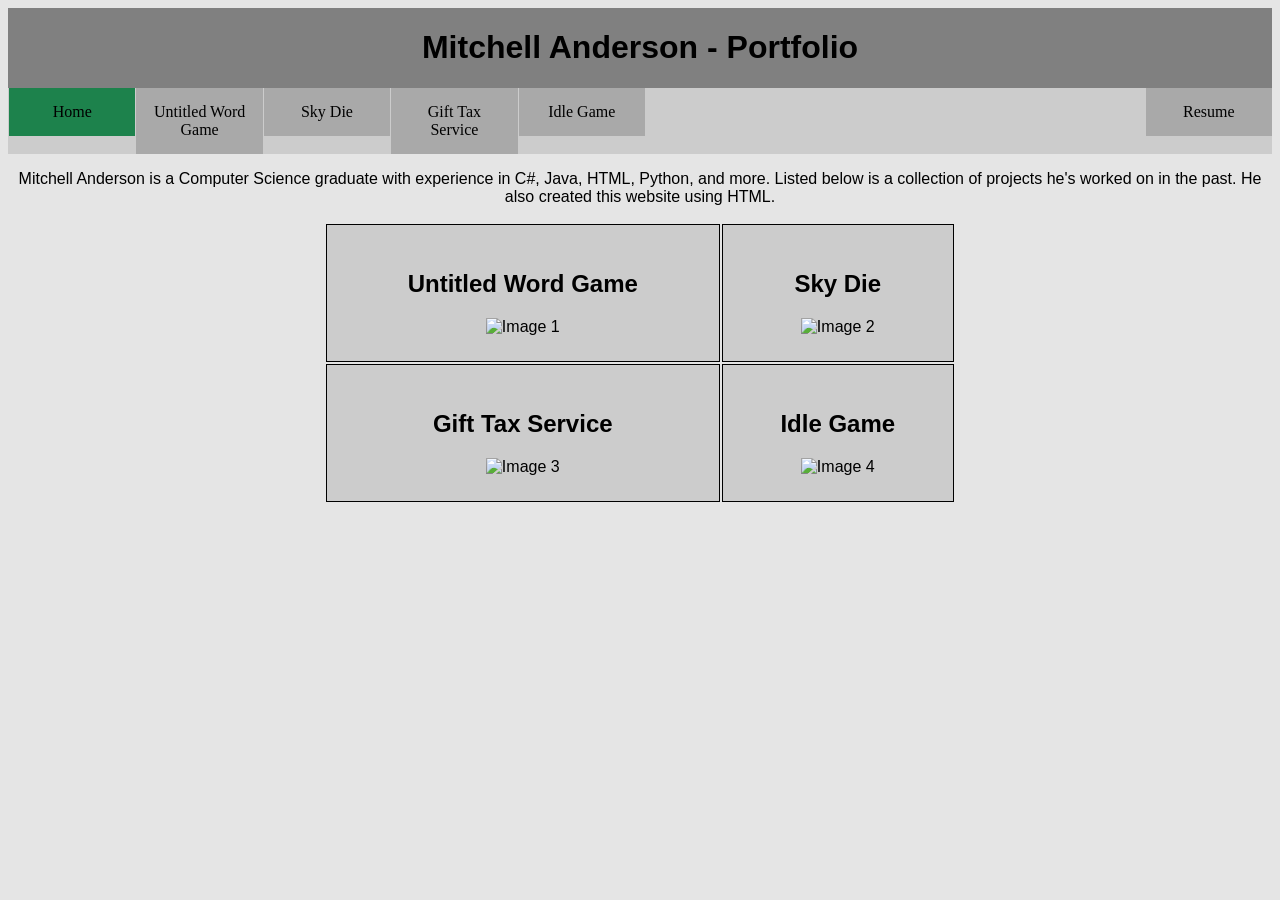
==== index.html @ 1f04a02d "Initial Import" ====
<!DOCTYPE html>
<html>
    <head>
        <title>Mitchell Anderson - Portfolio</title>
        <link rel="stylesheet" href="style.css">
        <script src="https://ajax.googleapis.com/ajax/libs/jquery/3.7.1/jquery.min.js"></script>
        <script>
            jQuery(document).ready(function($) {
                $(".clickable-item").click(function() {
                    window.location = $(this).data("href");
                });
            });
        </script>
    </head>
    <body>
        <ul style="background-color: gray">
            <h1>Mitchell Anderson - Portfolio</h1>
        </ul>
        <ul class='navbar'>
            <li><a href="index.html" style="background-color: #1D824C">Home</a></li>
            <li><a href="untitledwordgame.html">Untitled Word Game</a></li>
            <li><a href="skydie.html">Sky Die</a></li>
            <li><a href="softeng.html">Gift Tax Service</a></li>
            <li><a href="javahtml.html">Idle Game</a></li>
            <li style="float:right"><a href="Mitchell Anderson Resume.pdf">Resume</a></li>
        </ul>

        <p>Mitchell Anderson is a Computer Science graduate with experience in C#, Java, HTML, Python, and more. Listed below is a collection of projects he's worked on in the past. He also created this website using HTML.</p>
        <table class="center">
            <tr>
                <td class='clickable-item' data-href='untitledwordgame.html'>
                    <h2>Untitled Word Game</h2>
                    <img src="images/uwg2.png" alt="Image 1">
                </td>
                <td class='clickable-item' data-href='skydie.html'>
                    <h2>Sky Die</h2>
                    <img src="images/skydie.jpg" alt="Image 2">
                </td>
            </tr>
            <tr>
                <td class='clickable-item' data-href='softeng.html'>
                    <h2>Gift Tax Service</h2>
                    <img src="images/gts2.png" alt="Image 3">
                </td>
                <td class='clickable-item' data-href='javahtml.html'>
                    <h2>Idle Game</h2>
                    <img src="images/idlegame.PNG" alt="Image 4">
                </td>
            </tr>
        </table> 
    </body>
</html>
---- style.css ----
body {
    background-color: #E5E5E5;
  }
  
  h1, h2, p, table {
    color: black;
    text-align: center;
    font-family: arial;
  }
  

  .center {
    margin-left: auto;
    margin-right: auto;
  }


  /* Project List */

  table {
    height: 200px;
    width: 50%;
  }

  td {
    padding: 25px;
    border: 1px solid;
    background-color: #CCCCCC;
  }

  table img {
    width: 600px;
  }

  [data-href] { 
    cursor: pointer; 
  }

  .clickable-item:hover {
    background-color: darkgray;
  }



  /* Navigation Bar */
  ul {
    background-color: #CCCCCC;
    list-style-type: none;
    margin: 0;
    padding: 0;
    overflow: hidden;
  }

  .navbar li {
    float: left;
    width: 10%;
    border-left: 1px solid #CCCCCC;
  }

  .navbar li a {
    display: block;
    background-color: darkgray;
    color: black;
    text-align: center;
    padding: 15px 15px;
    text-decoration: none;
  }
  .navbar li a:hover {
    background-color: gray;
  }
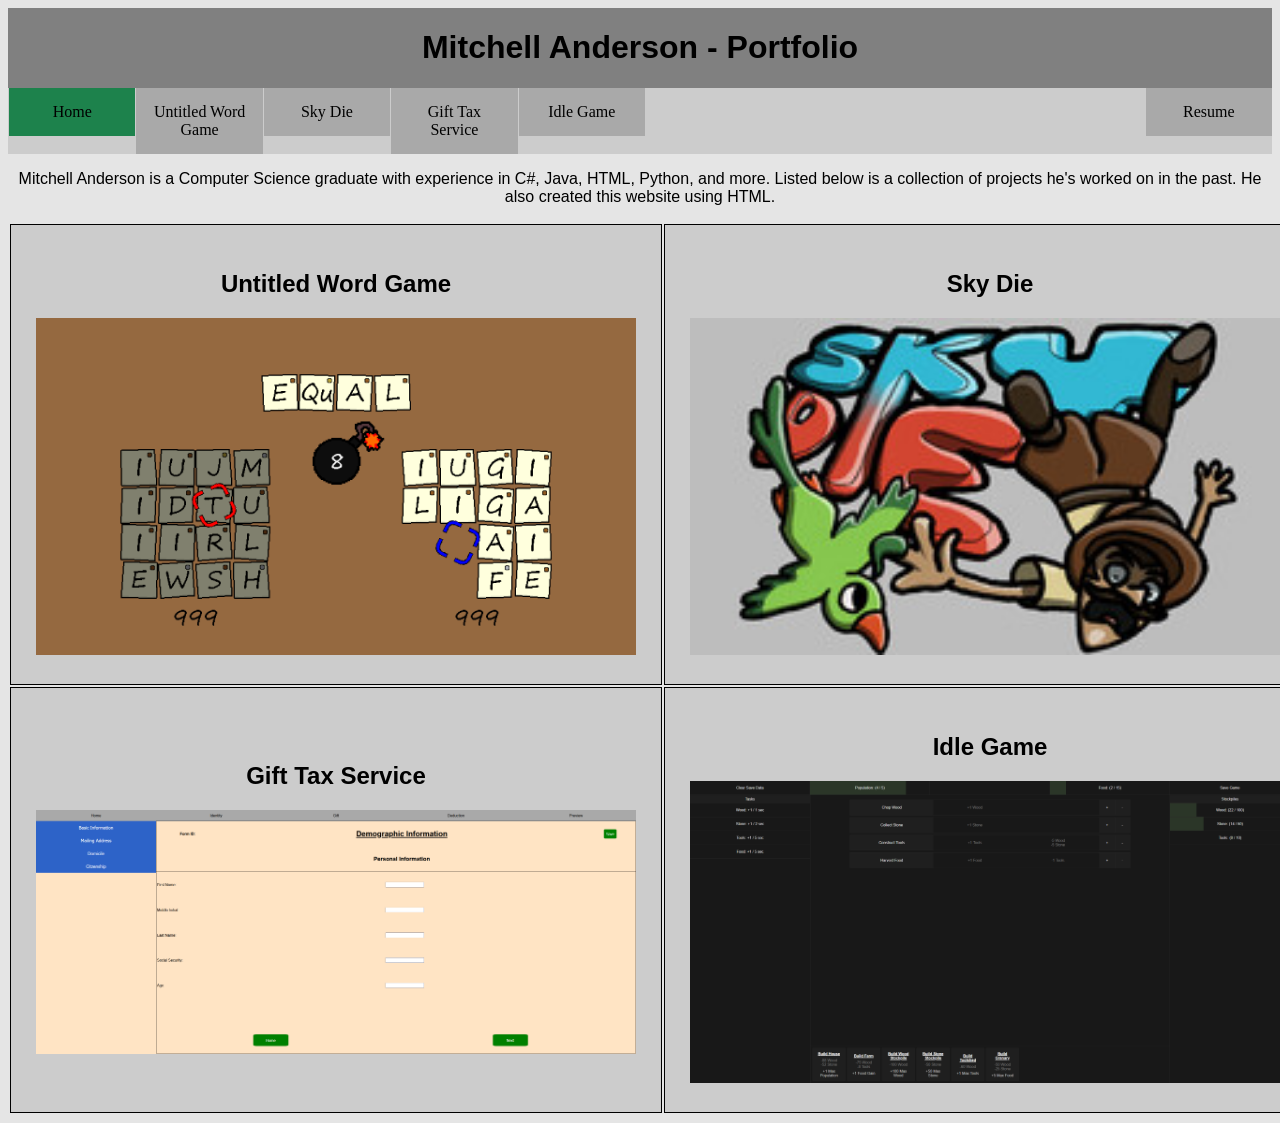
==== commit 4ee69eb3: "Update index.html" ====
--- a/index.html
+++ b/index.html
@@ -44,9 +44,10 @@
                 </td>
                 <td class='clickable-item' data-href='javahtml.html'>
                     <h2>Idle Game</h2>
-                    <img src="images/idlegame.PNG" alt="Image 4">
+                    <img src="images/idlegame.png" alt="Image 4">
                 </td>
             </tr>
         </table> 
     </body>
-</html> +
+</html> 
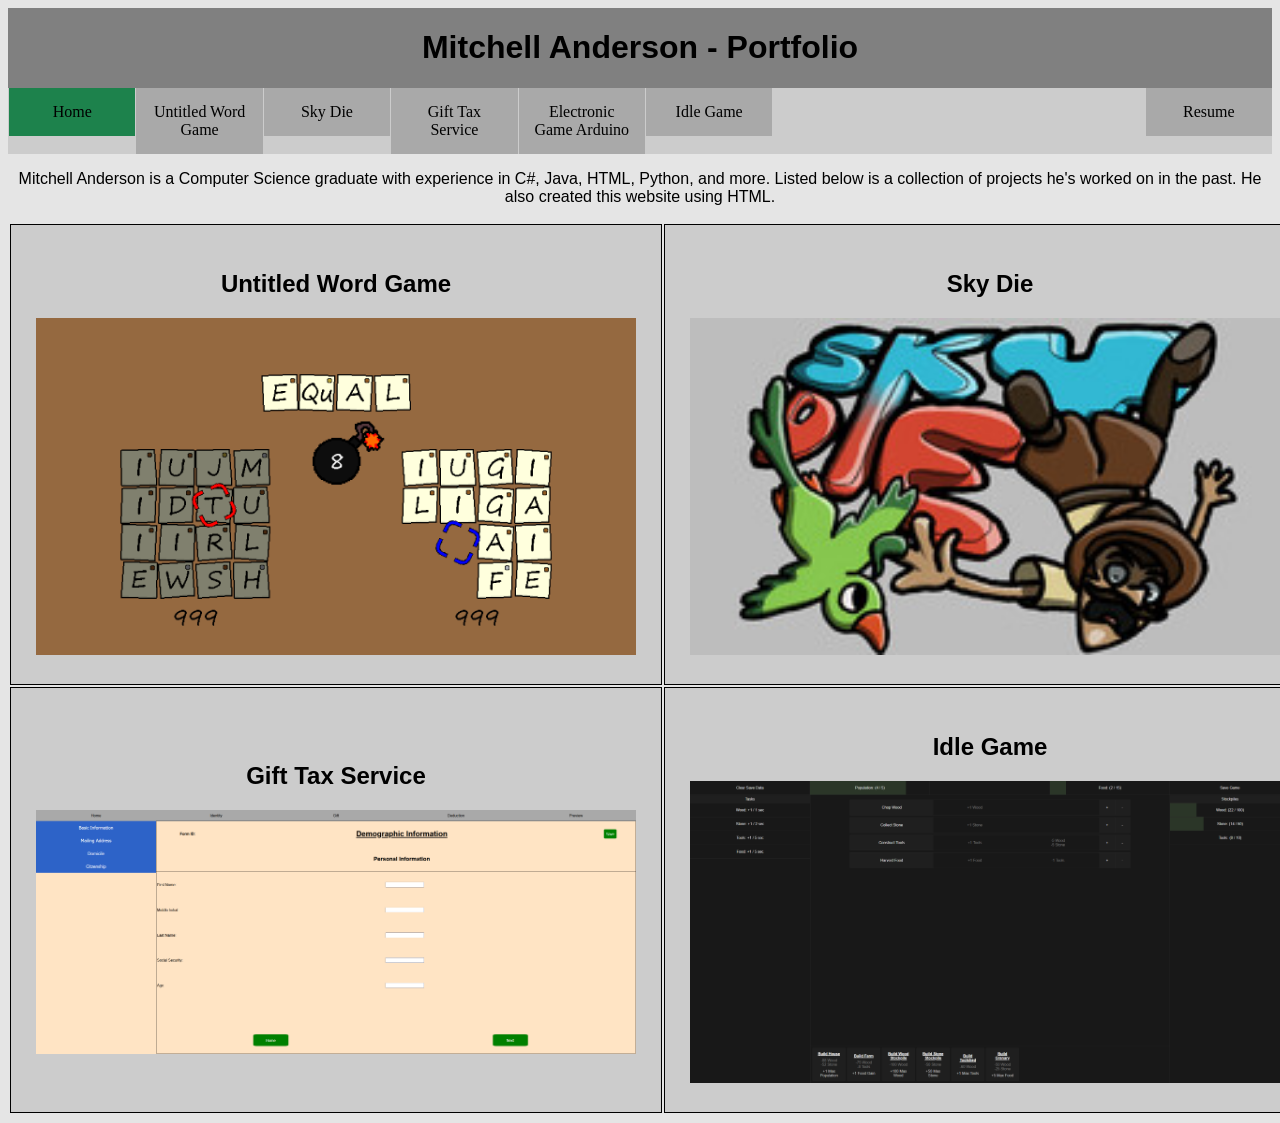
==== commit 2599455f: "Add page for Embedded Systems" ====
--- a/index.html
+++ b/index.html
@@ -21,6 +21,7 @@
             <li><a href="untitledwordgame.html">Untitled Word Game</a></li>
             <li><a href="skydie.html">Sky Die</a></li>
             <li><a href="softeng.html">Gift Tax Service</a></li>
+            <li><a href="embeddedsystems.html">Electronic Game Arduino</a></li>
             <li><a href="javahtml.html">Idle Game</a></li>
             <li style="float:right"><a href="Mitchell Anderson Resume.pdf">Resume</a></li>
         </ul>
@@ -44,10 +45,9 @@
                 </td>
                 <td class='clickable-item' data-href='javahtml.html'>
                     <h2>Idle Game</h2>
-                    <img src="images/idlegame.png" alt="Image 4">
+                    <img src="images/idlegame.PNG" alt="Image 4">
                 </td>
             </tr>
         </table> 
     </body>
-
-</html> 
+</html> 
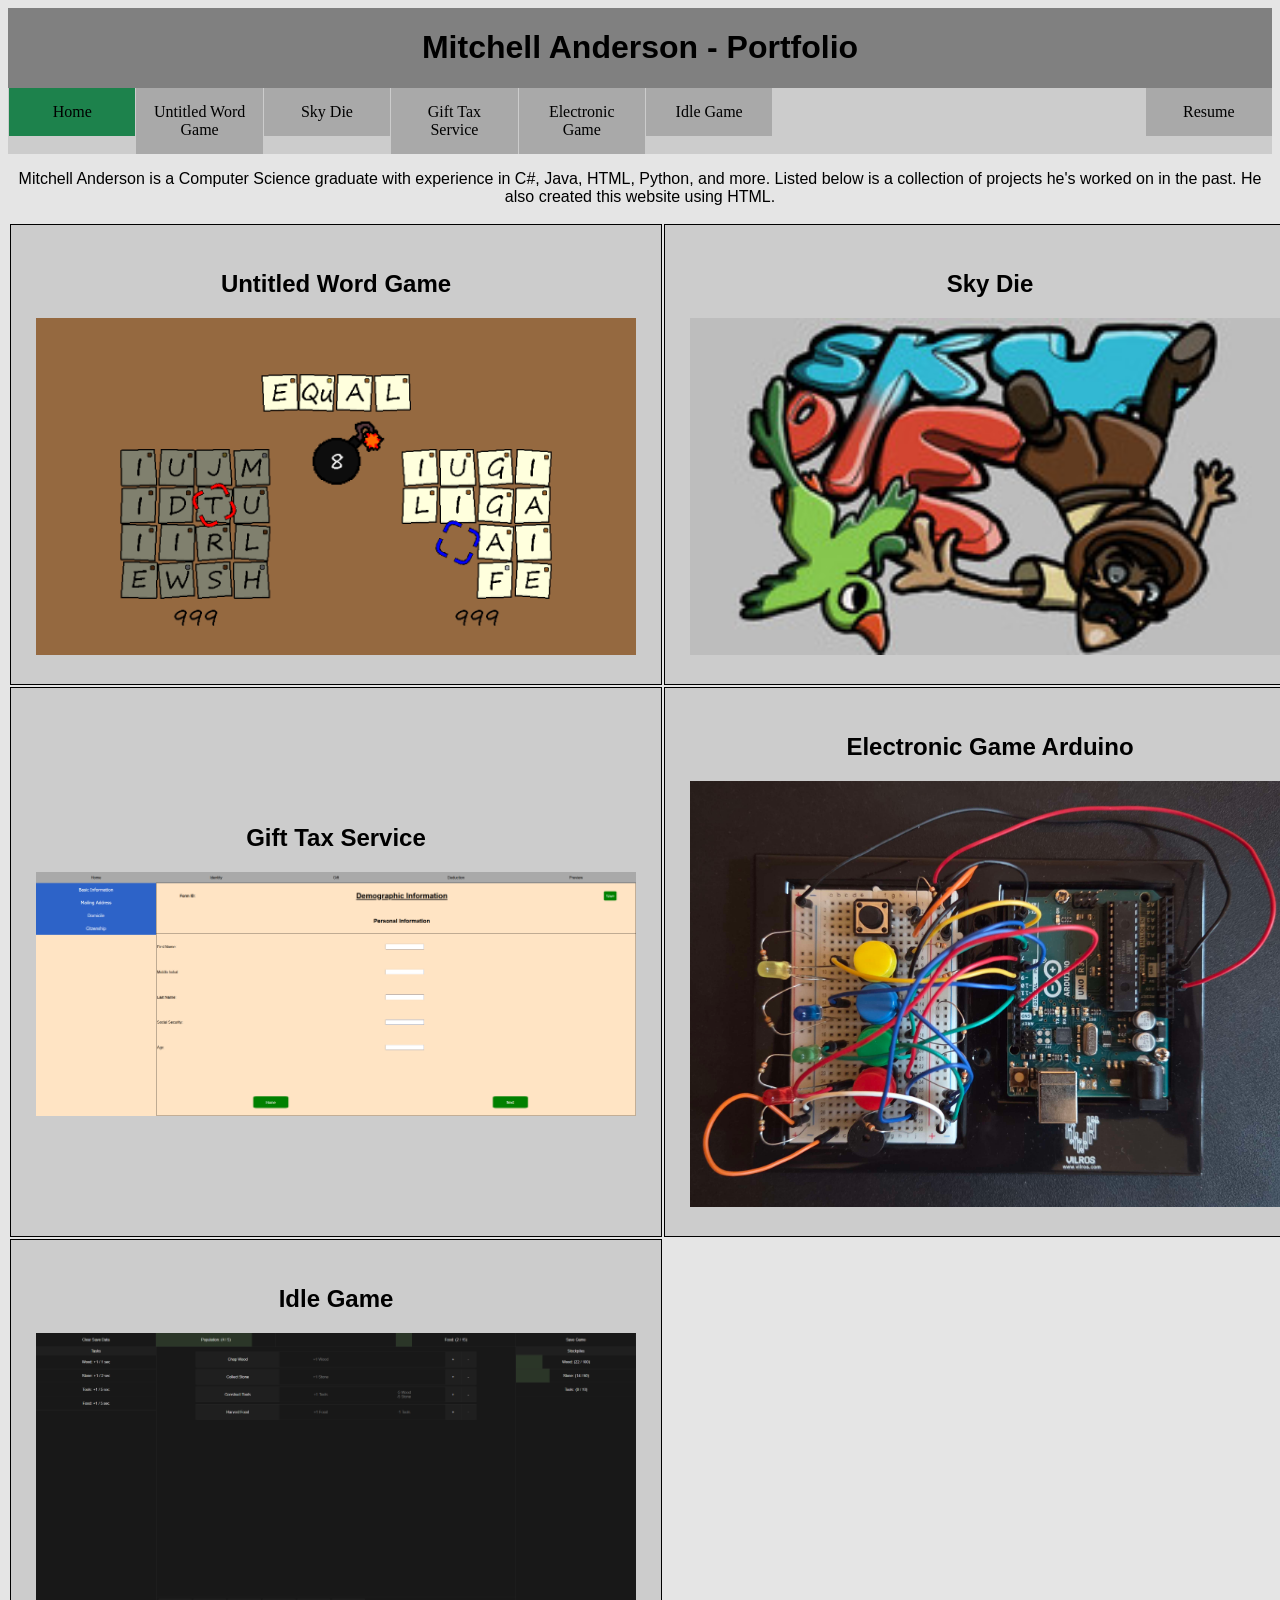
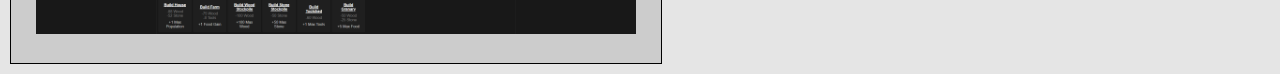
==== commit c9f1512f: "Small fixes" ====
--- a/index.html
+++ b/index.html
@@ -21,7 +21,7 @@
             <li><a href="untitledwordgame.html">Untitled Word Game</a></li>
             <li><a href="skydie.html">Sky Die</a></li>
             <li><a href="softeng.html">Gift Tax Service</a></li>
-            <li><a href="embeddedsystems.html">Electronic Game Arduino</a></li>
+            <li><a href="embeddedsystems.html">Electronic Game</a></li>
             <li><a href="javahtml.html">Idle Game</a></li>
             <li style="float:right"><a href="Mitchell Anderson Resume.pdf">Resume</a></li>
         </ul>
@@ -43,9 +43,15 @@
                     <h2>Gift Tax Service</h2>
                     <img src="images/gts2.png" alt="Image 3">
                 </td>
+                <td class='clickable-item' data-href='embeddedsystems.html'>
+                    <h2>Electronic Game Arduino</h2>
+                    <img src="images/embeddedsystems.jpg" alt="Image 4">
+                </td>
+            </tr>
+            <tr>
                 <td class='clickable-item' data-href='javahtml.html'>
                     <h2>Idle Game</h2>
-                    <img src="images/idlegame.PNG" alt="Image 4">
+                    <img src="images/idlegame.PNG" alt="Image 5">
                 </td>
             </tr>
         </table> 
